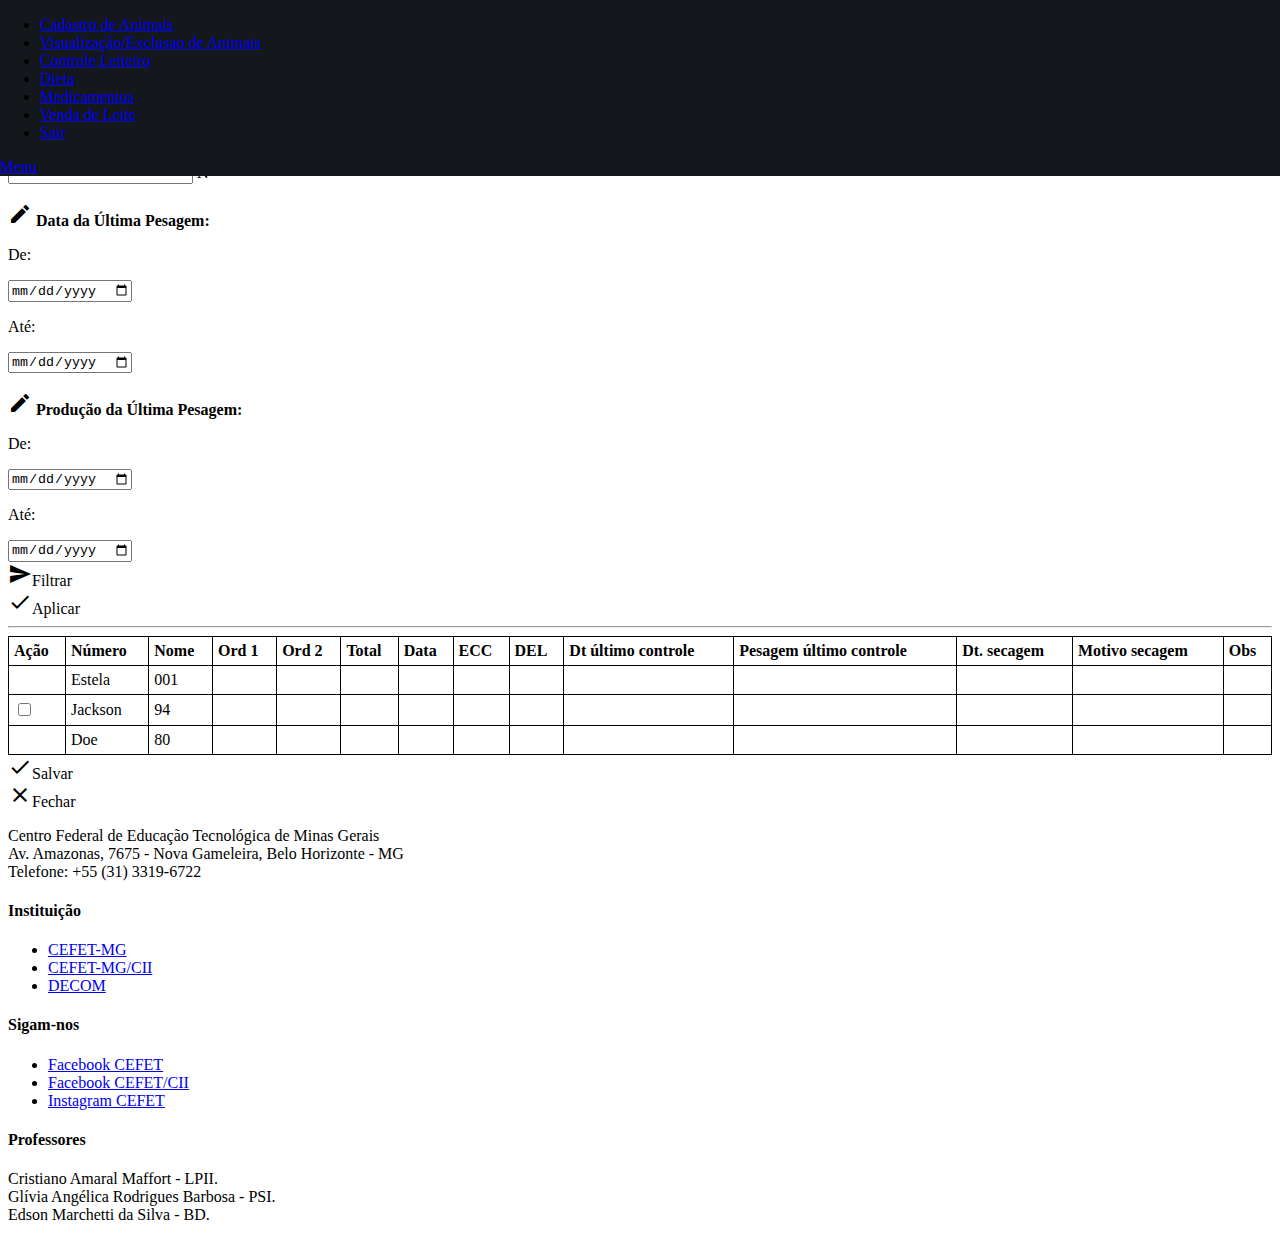
==== controleLeiteiro.html @ 12e7b55c "Add files via upload" ====
<!DOCTYPE html>
<html class="no-js" lang="en">
<head>
   <meta charset="utf-8">
   <title>Controle Leiteiro</title>
   <meta name="description" content="">  
   <meta name="author" content="">

   <!-- CSS -->
   <link rel="stylesheet" href="css/base.css">  
   <link rel="stylesheet" href="css/main.css">
   <link rel="stylesheet" href="css/vendor.css">    
   <link href="css/materialize.css" type="text/css" rel="stylesheet" media="screen,projection"/>
   <link href="https://fonts.googleapis.com/icon?family=Material+Icons" rel="stylesheet">

   <!-- Ajustando o header -->
   <style type="text/css">
      header {
         width: 100%;
         position: absolute;
         left: 0;
         top: 0px;
         z-index: 600;
         background: #14171c;
      }

      table, th, td {
       border: 1px solid black;
       border-collapse: collapse;
    }
    th, td {
       padding: 5px;
       text-align: left;
    }
    table#t01 {
       width: 100%;    
       background-color: #f1f1c1;
    }
 </style>

</head>

<body id="top">

   <!-- Header -->
   <header>
      <div class="row">
         <div class="logo">
            <a href="index.html"></a>
         </div>

         <nav id="main-nav-wrap">
            <ul class="main-navigation">
               <li><a href="CadastroAnimal.html" title="">Cadastro de Animais</a></li>
               <li><a href="VisualizarExcluirAnimal.html" title="">Visualização/Exclusao de Animais</a></li>   
               <li><a href="perfil.html" title="">Controle Leiteiro</a></li>
               <li><a href="perfil.html" title="">Dieta</a></li>
               <li><a href="perfil.html" title="">Medicamentos</a></li>
               <li><a href="perfil.html" title="">Venda de Leite</a></li>
               <li class="highlight with-sep"><a href="index.html" title="">Sair</a></li>                             
            </ul>
         </nav>
         <a class="menu-toggle" href="#"><span>Menu</span></a>   
      </div>        
   </header>

   <!-- Formulário para realizar login no sistema -->
   <section id="process">  

      <div class="row">
         <center>
            <div class="col s12"> 
               <br>    
               <h5><b>Controle Leiteiro</b></h5>
            </center> 
         </div>
         <br>
         <div class="row">
            <div class="col s2">
               <select id="setor" name="setor" class="browser-default">
                  <option value="" disabled selected>Defina o Setor.</option>
                  <option value="1">Option 1</option>
                  <option value="2">Option 2</option>
                  <option value="3">Option 3</option>
               </select>
            </div>
            <div class="col s1"></div>
            <div class="col s2">
               <select id="grupo" name="grupo" class="browser-default">
                  <option value="" disabled selected>Defina o Grupo.</option>
                  <option value="1">Option 1</option>
                  <option value="2">Option 2</option>
                  <option value="3">Option 3</option>
               </select>
            </div>
            <div class="col s1"></div>
            <div class="input-field col s3">
               <input type="text" id="animal"></input>
               <label for="animal"><b>Animal</b></label>
            </div>
            <div class="col s1"></div>
            <div class="input-field col s2">
               <input type="text" id="numAnimal"></input>
               <label for="numAnimal"><b>Nº</b></label>
            </div>
         </div>

         <div class="row">
            <div class="input-field col s6">
               <br>
               <i class="material-icons">edit</i>
               <b>Data da Última Pesagem:</b>
               <br>
               <div class=" input-field col s4">
                  <p>De:</p>
                  <input type="date" id="data" name="data">
               </div>
               <div class=" input-field col s4">
                  <p>Até:</p>
                  <input type="date" id="data" name="data">
               </div>
            </div>

            <div class="input-field col s6">
               <br>
               <i class="material-icons">edit</i>
               <b>Produção da Última Pesagem:</b>
               <br>
               <div class=" input-field col s4">
                  <p>De:</p>
                  <input type="date" id="data" name="data">
               </div>
               <div class=" input-field col s4">
                  <p>Até:</p>
                  <input type="date" id="data" name="data">
               </div>
            </div>
         </div> 

         <div class="row">
            <div class="col s4"></div>
            <div class="col s2">
               <a class="waves-effect waves-light btn" id="salvarReg">
                  <i class="material-icons right">send</i>Filtrar</a>
               </div>

               <div class="col s6"></div>
               <div class="col s2">
                  <a class="waves-effect waves-light btn" id="salvarReg">
                     <i class="material-icons right">done</i>Aplicar</a>
                  </div>
               </div>

               <div class="row">
                  <div class="col s12">
                     <hr>
                  </div>
               </div>

               <div class="row">
                  <div class="col s2"></div>
                  <div class="col s12">
                     <table style="width:100%">
                      <tr>
                       <th>Ação</th>
                       <th>Número</th> 
                       <th>Nome</th>
                       <th>Ord 1</th>
                       <th>Ord 2</th>
                       <th>Total</th>
                       <th>Data</th>
                       <th>ECC</th>
                       <th>DEL</th>
                       <th>Dt último controle</th>
                       <th>Pesagem último controle</th>
                       <th>Dt. secagem</th>
                       <th>Motivo secagem</th>
                       <th>Obs</th>
                    </tr>

                    <tr>
                       <td></td>
                       <td>Estela</td>
                       <td>001</td>
                       <td></td>
                       <td></td>
                       <td></td>
                       <td></td>
                       <td></td>
                       <td></td>
                       <td></td>
                       <td></td>
                       <td></td>
                       <td></td>
                       <td></td>
                    </tr>

                    <tr>
                       <td><input type="checkbox" /></td>
                       <td>Jackson</td>
                       <td>94</td>
                       <td></td>
                       <td></td>
                       <td></td>
                       <td></td>
                       <td></td>
                       <td></td>
                       <td></td>
                       <td></td>
                       <td></td>
                       <td></td>
                       <td></td>
                    </tr>
                    <tr>
                     <td></td>
                     <td>Doe</td>
                     <td>80</td>
                     <td></td>
                     <td></td>
                     <td></td>
                     <td></td>
                     <td></td>
                     <td></td>
                     <td></td>
                     <td></td>
                     <td></td>
                     <td></td>
                     <td></td>
                  </tr>
               </table>
            </div>
         </div>

         <div class="row">
            <div class="col s4"></div>
            <div class="col s2">
               <a class="waves-effect waves-light btn" id="salvarReg">
                  <i class="material-icons right">done</i>Salvar</a>
               </div>

               <div class="col s6"></div>
               <div class="col s2">
                  <a class="waves-effect waves-light btn" id="salvarReg">
                     <i class="material-icons right">close</i>Fechar</a>
                  </div>
               </div>
            </div>
         </section>   

         <!-- Footer -->
         <footer>
            <div class="footer-main">
               <div class="row">  
                  <div class="col-four tab-full mob-full footer-info">            
                     <div class="footer-logo"></div>
                     <p>
                        Centro Federal de Educação Tecnológica de Minas Gerais
                        <br>
                        Av. Amazonas, 7675 - Nova Gameleira, Belo Horizonte - MG
                        <br>
                        Telefone: +55 (31) 3319-6722
                     </p>
                  </div>
                  <div class="col-two tab-1-3 mob-1-2">
                     <h4>Instituição</h4>
                     <ul>
                        <li><a href="http://www.cefetmg.br/">CEFET-MG</a></li>
                        <li><a href="http://www.campus2.cefetmg.br/">CEFET-MG/CII</a></li>
                        <li><a href="http://www.decom.cefetmg.br/">DECOM</a></li>
                     </ul>
                  </div>    
                  <div class="col-two tab-1-3 mob-1-2 social-links">
                     <h4>Sigam-nos</h4>
                     <ul>
                        <li><a href="https://www.facebook.com/cefetminasgerais/">Facebook CEFET</a></li>
                        <li><a href="https://www.facebook.com/cefetmg.campus2/">Facebook CEFET/CII</a></li>
                        <li><a href="https://www.instagram.com/cefetmg/">Instagram CEFET</a></li>
                     </ul>               
                  </div>    
                  <div class="col-four tab-1-3 mob-full">
                     <h4>Professores</h4>
                     <p>Cristiano Amaral Maffort - LPII.
                        <br>
                        Glívia Angélica Rodrigues Barbosa - PSI.
                        <br>
                        Edson Marchetti da Silva - BD.
                     </p>                        
                  </div>
               </div>
            </div> 
            <div class="footer-bottom">
               <div class="row">
                  <div class="col-twelve">
                     <div class="copyright"></div>
                     <div id="go-top" style="display: block;">
                        <a class="smoothscroll" title="Back to Top" href="#top"><i class="icon ion-android-arrow-up"></i></a>
                     </div>         
                  </div>
               </div>       
            </div> 
         </footer>    
         <div id="preloader"> 
            <div id="loader"></div>
         </div> 

         <!-- Java Script -->
         <script src="js/modernizr.js"></script>
         <script src="js/jquery-1.11.3.min.js"></script>
         <script src="js/jquery-migrate-1.2.1.min.js"></script>
         <script src="js/plugins.js"></script>
         <script src="js/main.js"></script>
         <script src="js/materialize.js"></script>
      </body>
      </html>
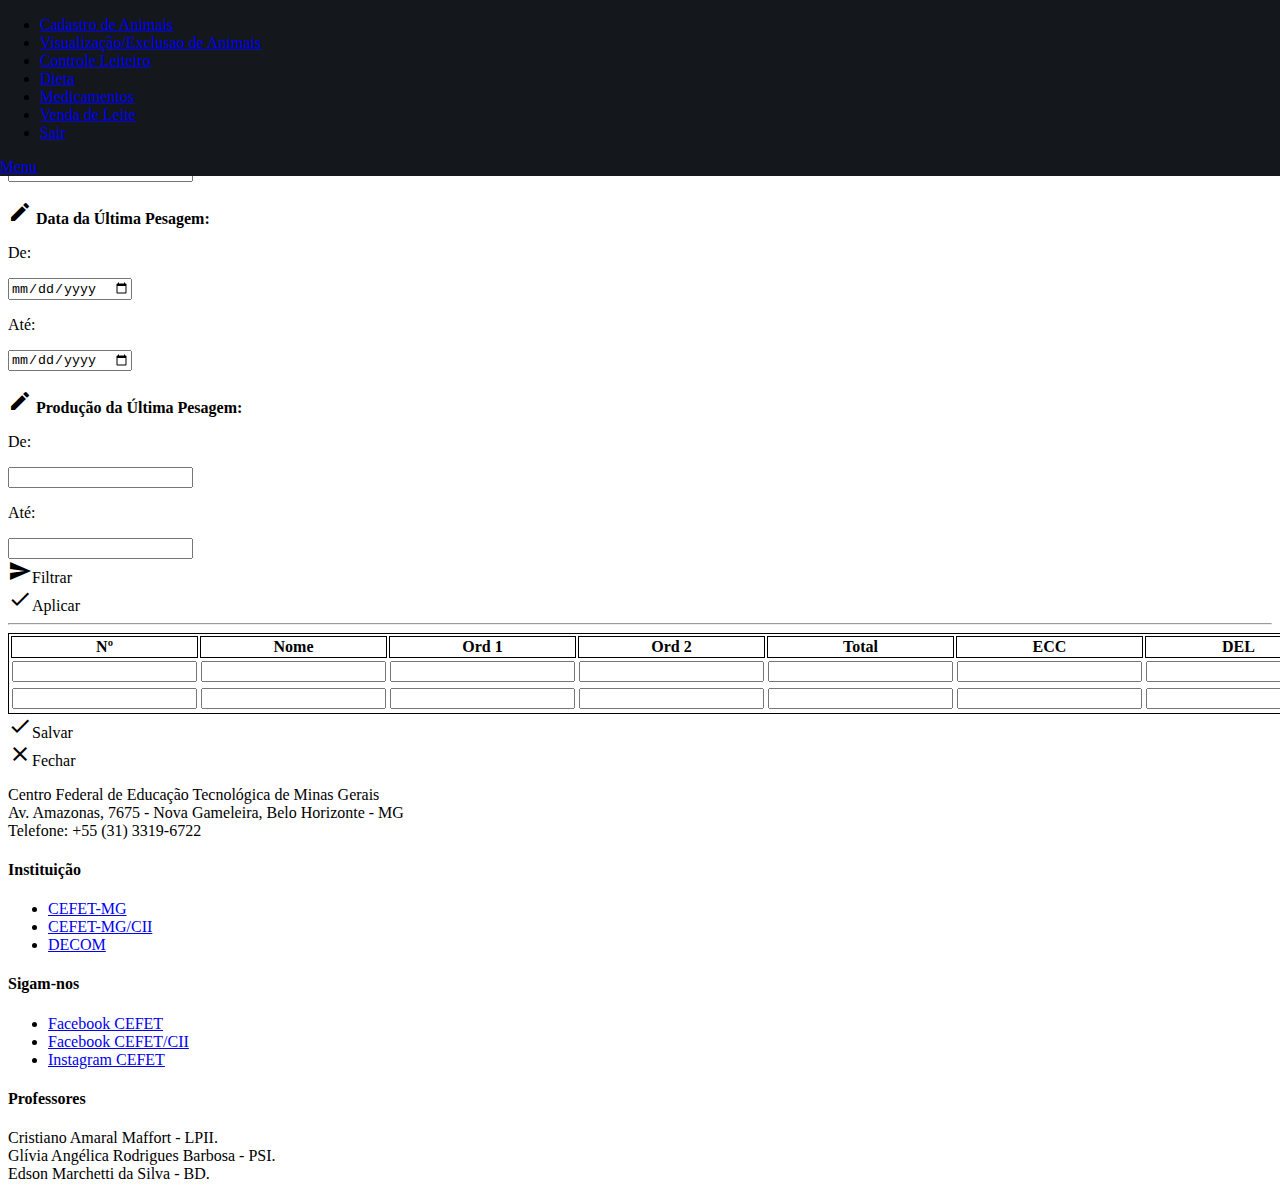
==== commit 351a6bc2: "atualizações de layout" ====
--- a/controleLeiteiro.html
+++ b/controleLeiteiro.html
@@ -1,314 +1,319 @@
 <!DOCTYPE html>
 <html class="no-js" lang="en">
 <head>
-   <meta charset="utf-8">
-   <title>Controle Leiteiro</title>
-   <meta name="description" content="">  
-   <meta name="author" content="">
-
-   <!-- CSS -->
-   <link rel="stylesheet" href="css/base.css">  
-   <link rel="stylesheet" href="css/main.css">
-   <link rel="stylesheet" href="css/vendor.css">    
-   <link href="css/materialize.css" type="text/css" rel="stylesheet" media="screen,projection"/>
-   <link href="https://fonts.googleapis.com/icon?family=Material+Icons" rel="stylesheet">
-
-   <!-- Ajustando o header -->
-   <style type="text/css">
-      header {
-         width: 100%;
-         position: absolute;
-         left: 0;
-         top: 0px;
-         z-index: 600;
-         background: #14171c;
-      }
-
-      table, th, td {
-       border: 1px solid black;
-       border-collapse: collapse;
-    }
-    th, td {
-       padding: 5px;
-       text-align: left;
-    }
-    table#t01 {
-       width: 100%;    
-       background-color: #f1f1c1;
-    }
+ <meta charset="utf-8">
+ <title>Controle Leiteiro</title>
+ <meta name="description" content="">  
+ <meta name="author" content="">
+
+ <!-- CSS -->
+ <link rel="stylesheet" href="css/base.css">  
+ <link rel="stylesheet" href="css/main.css">
+ <link rel="stylesheet" href="css/vendor.css">    
+ <link href="css/materialize.css" type="text/css" rel="stylesheet" media="screen,projection"/>
+ <link href="https://fonts.googleapis.com/icon?family=Material+Icons" rel="stylesheet">
+
+ <!-- Ajustando o header -->
+ <style type="text/css">
+  header {
+   width: 100%;
+   position: absolute;
+   left: 0;
+   top: 0px;
+   z-index: 600;
+   background: #14171c;
+ }
+
+ table, th {
+   border: 1px solid black;
  </style>
 
 </head>
 
 <body id="top">
 
-   <!-- Header -->
-   <header>
-      <div class="row">
-         <div class="logo">
-            <a href="index.html"></a>
-         </div>
-
-         <nav id="main-nav-wrap">
-            <ul class="main-navigation">
-               <li><a href="CadastroAnimal.html" title="">Cadastro de Animais</a></li>
-               <li><a href="VisualizarExcluirAnimal.html" title="">Visualização/Exclusao de Animais</a></li>   
-               <li><a href="perfil.html" title="">Controle Leiteiro</a></li>
-               <li><a href="perfil.html" title="">Dieta</a></li>
-               <li><a href="perfil.html" title="">Medicamentos</a></li>
-               <li><a href="perfil.html" title="">Venda de Leite</a></li>
-               <li class="highlight with-sep"><a href="index.html" title="">Sair</a></li>                             
-            </ul>
-         </nav>
-         <a class="menu-toggle" href="#"><span>Menu</span></a>   
-      </div>        
-   </header>
-
-   <!-- Formulário para realizar login no sistema -->
-   <section id="process">  
-
-      <div class="row">
-         <center>
-            <div class="col s12"> 
-               <br>    
-               <h5><b>Controle Leiteiro</b></h5>
-            </center> 
-         </div>
-         <br>
-         <div class="row">
-            <div class="col s2">
-               <select id="setor" name="setor" class="browser-default">
-                  <option value="" disabled selected>Defina o Setor.</option>
-                  <option value="1">Option 1</option>
-                  <option value="2">Option 2</option>
-                  <option value="3">Option 3</option>
-               </select>
-            </div>
-            <div class="col s1"></div>
-            <div class="col s2">
-               <select id="grupo" name="grupo" class="browser-default">
-                  <option value="" disabled selected>Defina o Grupo.</option>
-                  <option value="1">Option 1</option>
-                  <option value="2">Option 2</option>
-                  <option value="3">Option 3</option>
-               </select>
-            </div>
-            <div class="col s1"></div>
-            <div class="input-field col s3">
-               <input type="text" id="animal"></input>
-               <label for="animal"><b>Animal</b></label>
-            </div>
-            <div class="col s1"></div>
-            <div class="input-field col s2">
-               <input type="text" id="numAnimal"></input>
-               <label for="numAnimal"><b>Nº</b></label>
-            </div>
-         </div>
-
-         <div class="row">
-            <div class="input-field col s6">
-               <br>
-               <i class="material-icons">edit</i>
-               <b>Data da Última Pesagem:</b>
-               <br>
-               <div class=" input-field col s4">
-                  <p>De:</p>
-                  <input type="date" id="data" name="data">
-               </div>
-               <div class=" input-field col s4">
-                  <p>Até:</p>
-                  <input type="date" id="data" name="data">
-               </div>
-            </div>
-
-            <div class="input-field col s6">
-               <br>
-               <i class="material-icons">edit</i>
-               <b>Produção da Última Pesagem:</b>
-               <br>
-               <div class=" input-field col s4">
-                  <p>De:</p>
-                  <input type="date" id="data" name="data">
-               </div>
-               <div class=" input-field col s4">
-                  <p>Até:</p>
-                  <input type="date" id="data" name="data">
-               </div>
-            </div>
-         </div> 
-
-         <div class="row">
-            <div class="col s4"></div>
-            <div class="col s2">
-               <a class="waves-effect waves-light btn" id="salvarReg">
-                  <i class="material-icons right">send</i>Filtrar</a>
-               </div>
-
-               <div class="col s6"></div>
-               <div class="col s2">
-                  <a class="waves-effect waves-light btn" id="salvarReg">
-                     <i class="material-icons right">done</i>Aplicar</a>
-                  </div>
-               </div>
-
-               <div class="row">
-                  <div class="col s12">
-                     <hr>
-                  </div>
-               </div>
-
-               <div class="row">
-                  <div class="col s2"></div>
-                  <div class="col s12">
-                     <table style="width:100%">
-                      <tr>
-                       <th>Ação</th>
-                       <th>Número</th> 
-                       <th>Nome</th>
-                       <th>Ord 1</th>
-                       <th>Ord 2</th>
-                       <th>Total</th>
-                       <th>Data</th>
-                       <th>ECC</th>
-                       <th>DEL</th>
-                       <th>Dt último controle</th>
-                       <th>Pesagem último controle</th>
-                       <th>Dt. secagem</th>
-                       <th>Motivo secagem</th>
-                       <th>Obs</th>
-                    </tr>
-
-                    <tr>
-                       <td></td>
-                       <td>Estela</td>
-                       <td>001</td>
-                       <td></td>
-                       <td></td>
-                       <td></td>
-                       <td></td>
-                       <td></td>
-                       <td></td>
-                       <td></td>
-                       <td></td>
-                       <td></td>
-                       <td></td>
-                       <td></td>
-                    </tr>
-
-                    <tr>
-                       <td><input type="checkbox" /></td>
-                       <td>Jackson</td>
-                       <td>94</td>
-                       <td></td>
-                       <td></td>
-                       <td></td>
-                       <td></td>
-                       <td></td>
-                       <td></td>
-                       <td></td>
-                       <td></td>
-                       <td></td>
-                       <td></td>
-                       <td></td>
-                    </tr>
-                    <tr>
-                     <td></td>
-                     <td>Doe</td>
-                     <td>80</td>
-                     <td></td>
-                     <td></td>
-                     <td></td>
-                     <td></td>
-                     <td></td>
-                     <td></td>
-                     <td></td>
-                     <td></td>
-                     <td></td>
-                     <td></td>
-                     <td></td>
-                  </tr>
-               </table>
-            </div>
-         </div>
-
-         <div class="row">
-            <div class="col s4"></div>
-            <div class="col s2">
-               <a class="waves-effect waves-light btn" id="salvarReg">
-                  <i class="material-icons right">done</i>Salvar</a>
-               </div>
-
-               <div class="col s6"></div>
-               <div class="col s2">
-                  <a class="waves-effect waves-light btn" id="salvarReg">
-                     <i class="material-icons right">close</i>Fechar</a>
-                  </div>
-               </div>
-            </div>
-         </section>   
-
-         <!-- Footer -->
-         <footer>
-            <div class="footer-main">
-               <div class="row">  
-                  <div class="col-four tab-full mob-full footer-info">            
-                     <div class="footer-logo"></div>
-                     <p>
-                        Centro Federal de Educação Tecnológica de Minas Gerais
-                        <br>
-                        Av. Amazonas, 7675 - Nova Gameleira, Belo Horizonte - MG
-                        <br>
-                        Telefone: +55 (31) 3319-6722
-                     </p>
-                  </div>
-                  <div class="col-two tab-1-3 mob-1-2">
-                     <h4>Instituição</h4>
-                     <ul>
-                        <li><a href="http://www.cefetmg.br/">CEFET-MG</a></li>
-                        <li><a href="http://www.campus2.cefetmg.br/">CEFET-MG/CII</a></li>
-                        <li><a href="http://www.decom.cefetmg.br/">DECOM</a></li>
-                     </ul>
-                  </div>    
-                  <div class="col-two tab-1-3 mob-1-2 social-links">
-                     <h4>Sigam-nos</h4>
-                     <ul>
-                        <li><a href="https://www.facebook.com/cefetminasgerais/">Facebook CEFET</a></li>
-                        <li><a href="https://www.facebook.com/cefetmg.campus2/">Facebook CEFET/CII</a></li>
-                        <li><a href="https://www.instagram.com/cefetmg/">Instagram CEFET</a></li>
-                     </ul>               
-                  </div>    
-                  <div class="col-four tab-1-3 mob-full">
-                     <h4>Professores</h4>
-                     <p>Cristiano Amaral Maffort - LPII.
-                        <br>
-                        Glívia Angélica Rodrigues Barbosa - PSI.
-                        <br>
-                        Edson Marchetti da Silva - BD.
-                     </p>                        
-                  </div>
-               </div>
-            </div> 
-            <div class="footer-bottom">
-               <div class="row">
-                  <div class="col-twelve">
-                     <div class="copyright"></div>
-                     <div id="go-top" style="display: block;">
-                        <a class="smoothscroll" title="Back to Top" href="#top"><i class="icon ion-android-arrow-up"></i></a>
-                     </div>         
-                  </div>
-               </div>       
-            </div> 
-         </footer>    
-         <div id="preloader"> 
-            <div id="loader"></div>
-         </div> 
-
-         <!-- Java Script -->
-         <script src="js/modernizr.js"></script>
-         <script src="js/jquery-1.11.3.min.js"></script>
-         <script src="js/jquery-migrate-1.2.1.min.js"></script>
-         <script src="js/plugins.js"></script>
-         <script src="js/main.js"></script>
-         <script src="js/materialize.js"></script>
-      </body>
-      </html>+ <!-- Header -->
+ <header>
+  <div class="row">
+   <div class="logo">
+    <a href="index.html"></a>
+  </div>
+
+  <nav id="main-nav-wrap">
+    <ul class="main-navigation">
+     <li><a href="CadastroAnimal.html" title="">Cadastro de Animais</a></li>
+     <li><a href="VisualizarExcluirAnimal.html" title="">Visualização/Exclusao de Animais</a></li>   
+     <li><a href="perfil.html" title="">Controle Leiteiro</a></li>
+     <li><a href="perfil.html" title="">Dieta</a></li>
+     <li><a href="perfil.html" title="">Medicamentos</a></li>
+     <li><a href="perfil.html" title="">Venda de Leite</a></li>
+     <li class="highlight with-sep"><a href="index.html" title="">Sair</a></li>                             
+   </ul>
+ </nav>
+ <a class="menu-toggle" href="#"><span>Menu</span></a>   
+</div>        
+</header>
+
+<!-- Formulário para realizar login no sistema -->
+<section id="process">  
+
+  <div class="row">
+   <center>
+    <div class="col s12"> 
+     <br>    
+     <h5><b>Controle Leiteiro</b></h5>
+   </center> 
+ </div>
+ <br>
+
+ <div class="row">
+  <div class="input-field col s2">
+    <select class="browser-default">
+      <option value="" disabled selected>Setor</option>
+      <option value="1">Produção de Leite</option>
+    </select>
+  </div>
+
+  <div class="col s1"></div>
+  <div class="input-field col s2">
+    <select class="browser-default">
+    <option value="" disabled selected>Grupo</option>
+      <option value="1"></option>
+    </select>
+  </div>
+
+  <div class="col s1"></div>
+  <div class="input-field col s3">
+    <select class="browser-default">
+      <option value="" disabled selected>Categoria</option>
+      <option value="1">Vacas em Lactação</option>
+      <option value="2">Vacas Pré-parto</option>
+      <option value="3">Vacas Secas</option>
+      <option value="4">Bezerras Lactantes</option>
+      <option value="5">Novilhas</option>
+      <option value="6">Touro</option>
+      <option value="7">Sêmem</option>
+    </select>
+  </div>
+  <div class="col s1"></div>
+  <div class="input-field col s2">
+   <input type="text" id="animal"></input>
+   <label for="animal"><b>Animal</b></label>
+ </div>
+</div>
+
+<div class="row">
+  <div class="input-field col s6">
+   <br>
+   <i class="material-icons">edit</i>
+   <b>Data da Última Pesagem:</b>
+   <br>
+   <div class=" input-field col s4">
+    <p>De:</p>
+    <input type="date" id="data" name="data">
+  </div>
+  <div class=" input-field col s4">
+    <p>Até:</p>
+    <input type="date" id="data" name="data">
+  </div>
+</div>
+
+<div class="input-field col s6">
+ <br>
+ <i class="material-icons">edit</i>
+ <b>Produção da Última Pesagem:</b>
+ <br>
+ <div class=" input-field col s4">
+  <p>De:</p>
+  <input type="text" id="data" name="data">
+</div>
+<div class=" input-field col s4">
+  <p>Até:</p>
+  <input type="text" id="data" name="data">
+</div>
+</div>
+</div> 
+
+<div class="row">
+  <div class="col s4"></div>
+  <div class="col s2">
+   <a class="waves-effect waves-light btn" id="salvarReg">
+    <i class="material-icons right">send</i>Filtrar</a>
+  </div>
+
+  <div class="col s6"></div>
+  <div class="col s2">
+    <a class="waves-effect waves-light btn" id="salvarReg">
+     <i class="material-icons right">done</i>Aplicar</a>
+   </div>
+ </div>
+
+ <div class="row">
+  <div class="col s12">
+   <hr>
+ </div>
+</div>
+
+<div class="row">
+  <div class="col s2"></div>
+  <div class="col s12">
+    <table class="striped" style="width:100%">
+     <thead>
+       <tr>
+        <th>Nº</th> 
+        <th>Nome</th>
+        <th>Ord 1</th>
+        <th>Ord 2</th>
+        <th>Total</th>
+        <th>ECC</th>
+        <th>DEL</th>
+        <th>UC</th>
+        <th>Dt. secagem</th>
+      </tr>
+    </thead>
+
+    <tbody>
+      <tr>
+        <td>
+          <input type="text">
+        </td>
+        <td>
+          <input type="text">
+        </td>
+        <td>
+          <input type="text">
+        </td>
+        <td>
+          <input type="text">
+        </td>
+        <td>
+          <input type="text">
+        </td>
+        <td>
+          <input type="text">
+        </td>
+        <td>
+          <input type="text">
+        </td>
+        <td>
+          <input type="text">
+        </td>
+        <td>
+          <input type="date">
+        </td>
+      </tr>
+
+      <tr>
+        <tr>
+        <td>
+          <input type="text">
+        </td>
+        <td>
+          <input type="text">
+        </td>
+        <td>
+          <input type="text">
+        </td>
+        <td>
+          <input type="text">
+        </td>
+        <td>
+          <input type="text">
+        </td>
+        <td>
+          <input type="text">
+        </td>
+        <td>
+          <input type="text">
+        </td>
+        <td>
+          <input type="text">
+        </td>
+        <td>
+          <input type="date">
+        </td>
+      </tr>
+    </tbody>
+  </table>
+
+  <div class="row">
+    <div class="col s4"></div>
+    <div class="col s2">
+     <a class="waves-effect waves-light btn" id="salvarReg">
+      <i class="material-icons right">done</i>Salvar</a>
+    </div>
+
+    <div class="col s6"></div>
+    <div class="col s2">
+      <a class="waves-effect waves-light btn" id="salvarReg">
+       <i class="material-icons right">close</i>Fechar</a>
+     </div>
+   </div>
+ </div>
+</section>   
+
+<!-- Footer -->
+<footer>
+  <div class="footer-main">
+   <div class="row">  
+    <div class="col-four tab-full mob-full footer-info">            
+     <div class="footer-logo"></div>
+     <p>
+      Centro Federal de Educação Tecnológica de Minas Gerais
+      <br>
+      Av. Amazonas, 7675 - Nova Gameleira, Belo Horizonte - MG
+      <br>
+      Telefone: +55 (31) 3319-6722
+    </p>
+  </div>
+  <div class="col-two tab-1-3 mob-1-2">
+   <h4>Instituição</h4>
+   <ul>
+    <li><a href="http://www.cefetmg.br/">CEFET-MG</a></li>
+    <li><a href="http://www.campus2.cefetmg.br/">CEFET-MG/CII</a></li>
+    <li><a href="http://www.decom.cefetmg.br/">DECOM</a></li>
+  </ul>
+</div>    
+<div class="col-two tab-1-3 mob-1-2 social-links">
+ <h4>Sigam-nos</h4>
+ <ul>
+  <li><a href="https://www.facebook.com/cefetminasgerais/">Facebook CEFET</a></li>
+  <li><a href="https://www.facebook.com/cefetmg.campus2/">Facebook CEFET/CII</a></li>
+  <li><a href="https://www.instagram.com/cefetmg/">Instagram CEFET</a></li>
+</ul>               
+</div>    
+<div class="col-four tab-1-3 mob-full">
+ <h4>Professores</h4>
+ <p>Cristiano Amaral Maffort - LPII.
+  <br>
+  Glívia Angélica Rodrigues Barbosa - PSI.
+  <br>
+  Edson Marchetti da Silva - BD.
+</p>                        
+</div>
+</div>
+</div> 
+<div class="footer-bottom">
+ <div class="row">
+  <div class="col-twelve">
+   <div class="copyright"></div>
+   <div id="go-top" style="display: block;">
+    <a class="smoothscroll" title="Back to Top" href="#top"><i class="icon ion-android-arrow-up"></i></a>
+  </div>         
+</div>
+</div>       
+</div> 
+</footer>    
+<div id="preloader"> 
+  <div id="loader"></div>
+</div> 
+
+<!-- Java Script -->
+<script src="js/modernizr.js"></script>
+<script src="js/jquery-1.11.3.min.js"></script>
+<script src="js/jquery-migrate-1.2.1.min.js"></script>
+<script src="js/plugins.js"></script>
+<script src="js/main.js"></script>
+<script src="js/materialize.js"></script>
+</body>
+</html>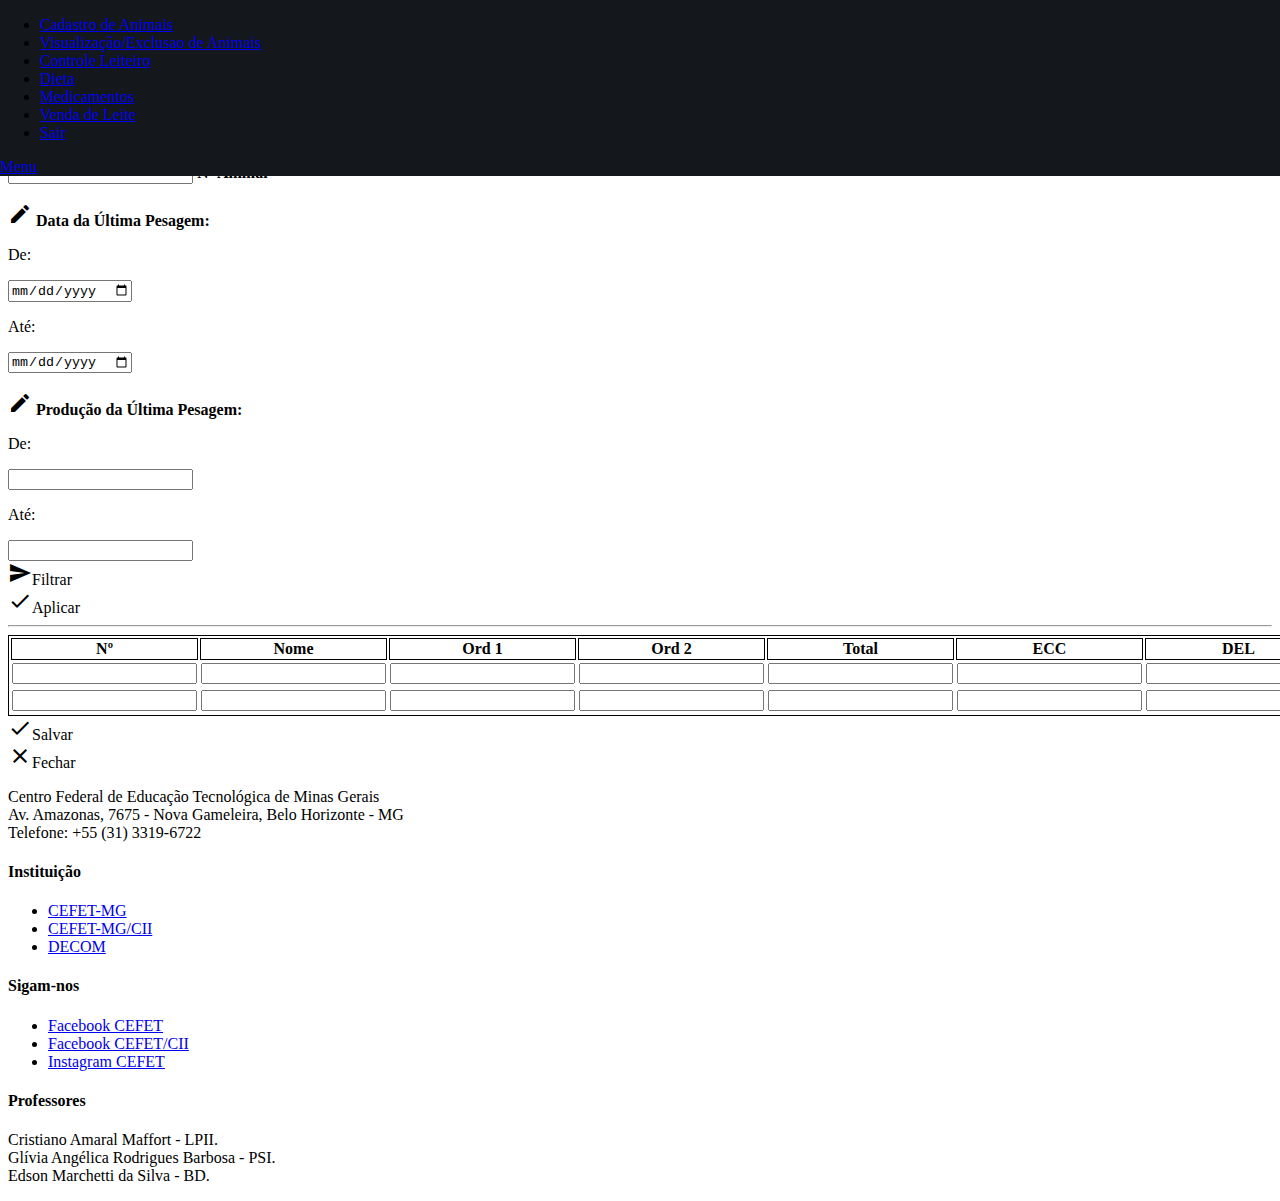
==== commit 48c6e1a5: "troca de label" ====
--- a/controleLeiteiro.html
+++ b/controleLeiteiro.html
@@ -76,30 +76,30 @@
 
   <div class="col s1"></div>
   <div class="input-field col s2">
-    <select class="browser-default">
-    <option value="" disabled selected>Grupo</option>
-      <option value="1"></option>
-    </select>
-  </div>
-
-  <div class="col s1"></div>
-  <div class="input-field col s3">
-    <select class="browser-default">
-      <option value="" disabled selected>Categoria</option>
-      <option value="1">Vacas em Lactação</option>
-      <option value="2">Vacas Pré-parto</option>
-      <option value="3">Vacas Secas</option>
-      <option value="4">Bezerras Lactantes</option>
-      <option value="5">Novilhas</option>
-      <option value="6">Touro</option>
-      <option value="7">Sêmem</option>
-    </select>
-  </div>
-  <div class="col s1"></div>
-  <div class="input-field col s2">
-   <input type="text" id="animal"></input>
-   <label for="animal"><b>Animal</b></label>
- </div>
+   <select class="browser-default">
+    <option value="" disabled selected>Categoria</option>
+    <option value="1">Vacas em Lactação</option>
+    <option value="2">Vacas Pré-parto</option>
+    <option value="3">Vacas Secas</option>
+    <option value="4">Bezerras Lactantes</option>
+    <option value="5">Novilhas</option>
+    <option value="6">Touro</option>
+    <option value="7">Sêmem</option>
+  </select>
+</div>
+
+<div class="col s1"></div>
+<div class="input-field col s3">
+ <input type="text" id="animal"></input>
+ <label for="animal"><b>Animal</b></label>
+</div>
+
+<div class="col s1"></div>
+<div class="input-field col s2">
+
+ <input type="text" name="numAnimal"></input>
+ <label for="numAnimal"><b>Nº Animal</b></label>
+</div>
 </div>
 
 <div class="row">
@@ -205,55 +205,55 @@
 
       <tr>
         <tr>
-        <td>
-          <input type="text">
-        </td>
-        <td>
-          <input type="text">
-        </td>
-        <td>
-          <input type="text">
-        </td>
-        <td>
-          <input type="text">
-        </td>
-        <td>
-          <input type="text">
-        </td>
-        <td>
-          <input type="text">
-        </td>
-        <td>
-          <input type="text">
-        </td>
-        <td>
-          <input type="text">
-        </td>
-        <td>
-          <input type="date">
-        </td>
-      </tr>
-    </tbody>
-  </table>
-
-  <div class="row">
-    <div class="col s4"></div>
-    <div class="col s2">
-     <a class="waves-effect waves-light btn" id="salvarReg">
-      <i class="material-icons right">done</i>Salvar</a>
-    </div>
-
-    <div class="col s6"></div>
-    <div class="col s2">
-      <a class="waves-effect waves-light btn" id="salvarReg">
-       <i class="material-icons right">close</i>Fechar</a>
+          <td>
+            <input type="text">
+          </td>
+          <td>
+            <input type="text">
+          </td>
+          <td>
+            <input type="text">
+          </td>
+          <td>
+            <input type="text">
+          </td>
+          <td>
+            <input type="text">
+          </td>
+          <td>
+            <input type="text">
+          </td>
+          <td>
+            <input type="text">
+          </td>
+          <td>
+            <input type="text">
+          </td>
+          <td>
+            <input type="date">
+          </td>
+        </tr>
+      </tbody>
+    </table>
+
+    <div class="row">
+      <div class="col s4"></div>
+      <div class="col s2">
+       <a class="waves-effect waves-light btn" id="salvarReg">
+        <i class="material-icons right">done</i>Salvar</a>
+      </div>
+
+      <div class="col s6"></div>
+      <div class="col s2">
+        <a class="waves-effect waves-light btn" id="salvarReg">
+         <i class="material-icons right">close</i>Fechar</a>
+       </div>
      </div>
    </div>
- </div>
-</section>   
-
-<!-- Footer -->
-<footer>
+ </section>   
+
+ <!-- Footer -->
+ <footer>
   <div class="footer-main">
    <div class="row">  
     <div class="col-four tab-full mob-full footer-info">            
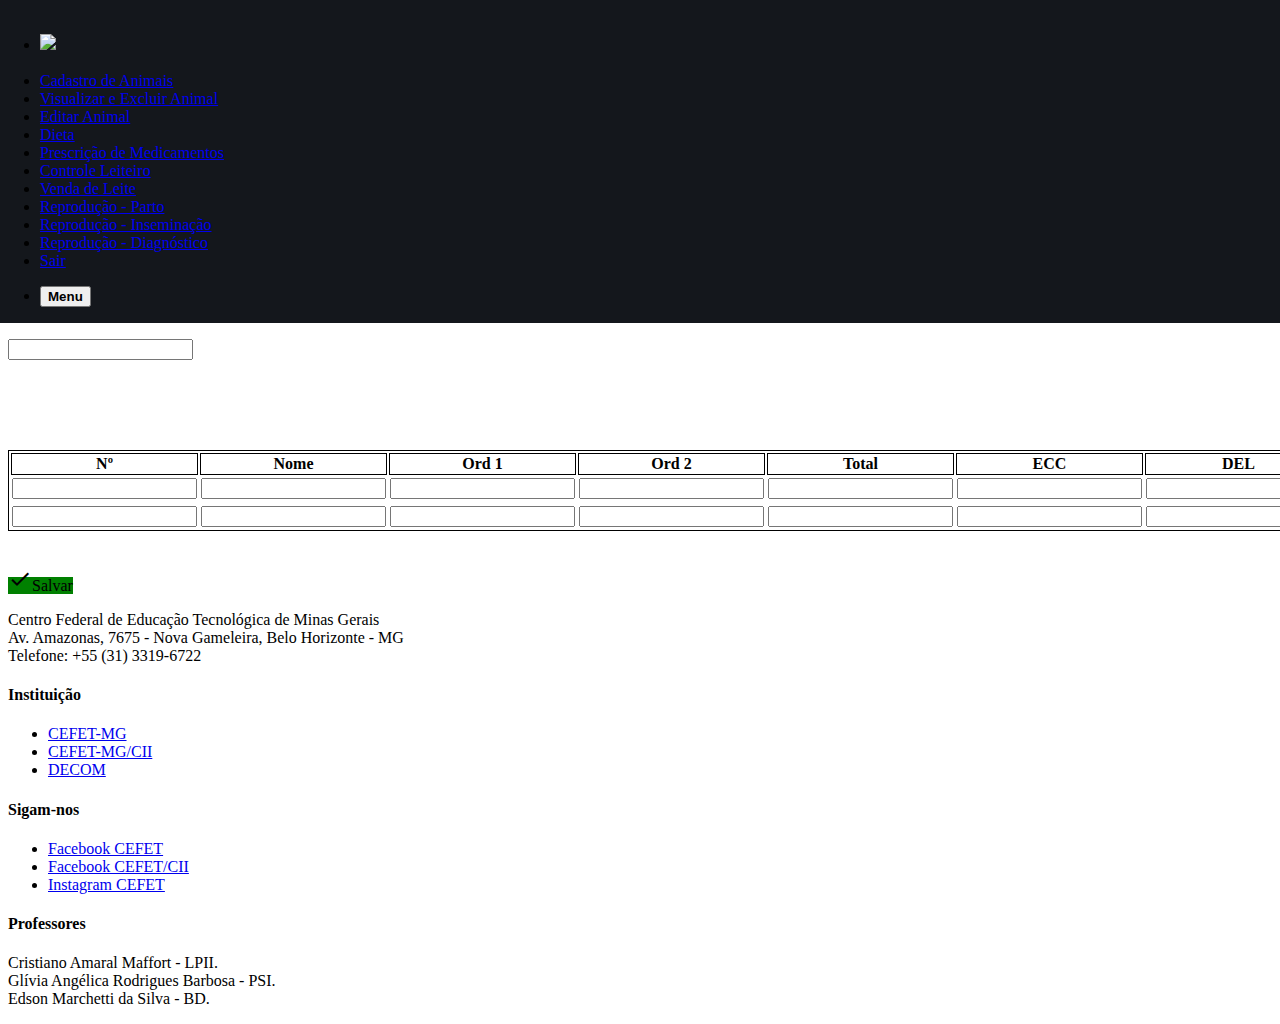
==== commit 5b4723d9: "Melhorando a tela de Controle Leiteiro" ====
--- a/controleLeiteiro.html
+++ b/controleLeiteiro.html
@@ -1,319 +1,262 @@
 <!DOCTYPE html>
 <html class="no-js" lang="en">
 <head>
- <meta charset="utf-8">
- <title>Controle Leiteiro</title>
- <meta name="description" content="">  
- <meta name="author" content="">
-
- <!-- CSS -->
- <link rel="stylesheet" href="css/base.css">  
- <link rel="stylesheet" href="css/main.css">
- <link rel="stylesheet" href="css/vendor.css">    
- <link href="css/materialize.css" type="text/css" rel="stylesheet" media="screen,projection"/>
- <link href="https://fonts.googleapis.com/icon?family=Material+Icons" rel="stylesheet">
-
- <!-- Ajustando o header -->
- <style type="text/css">
-  header {
-   width: 100%;
-   position: absolute;
-   left: 0;
-   top: 0px;
-   z-index: 600;
-   background: #14171c;
- }
-
- table, th {
-   border: 1px solid black;
- </style>
-
-</head>
-
-<body id="top">
-
- <!-- Header -->
- <header>
-  <div class="row">
-   <div class="logo">
-    <a href="index.html"></a>
-  </div>
-
-  <nav id="main-nav-wrap">
-    <ul class="main-navigation">
-     <li><a href="CadastroAnimal.html" title="">Cadastro de Animais</a></li>
-     <li><a href="VisualizarExcluirAnimal.html" title="">Visualização/Exclusao de Animais</a></li>   
-     <li><a href="perfil.html" title="">Controle Leiteiro</a></li>
-     <li><a href="perfil.html" title="">Dieta</a></li>
-     <li><a href="perfil.html" title="">Medicamentos</a></li>
-     <li><a href="perfil.html" title="">Venda de Leite</a></li>
-     <li class="highlight with-sep"><a href="index.html" title="">Sair</a></li>                             
-   </ul>
- </nav>
- <a class="menu-toggle" href="#"><span>Menu</span></a>   
-</div>        
-</header>
-
-<!-- Formulário para realizar login no sistema -->
-<section id="process">  
-
-  <div class="row">
-   <center>
-    <div class="col s12"> 
-     <br>    
-     <h5><b>Controle Leiteiro</b></h5>
-   </center> 
- </div>
- <br>
-
- <div class="row">
-  <div class="input-field col s2">
-    <select class="browser-default">
-      <option value="" disabled selected>Setor</option>
-      <option value="1">Produção de Leite</option>
-    </select>
-  </div>
-
-  <div class="col s1"></div>
-  <div class="input-field col s2">
-   <select class="browser-default">
-    <option value="" disabled selected>Categoria</option>
-    <option value="1">Vacas em Lactação</option>
-    <option value="2">Vacas Pré-parto</option>
-    <option value="3">Vacas Secas</option>
-    <option value="4">Bezerras Lactantes</option>
-    <option value="5">Novilhas</option>
-    <option value="6">Touro</option>
-    <option value="7">Sêmem</option>
-  </select>
-</div>
-
-<div class="col s1"></div>
-<div class="input-field col s3">
- <input type="text" id="animal"></input>
- <label for="animal"><b>Animal</b></label>
-</div>
-
-<div class="col s1"></div>
-<div class="input-field col s2">
-
- <input type="text" name="numAnimal"></input>
- <label for="numAnimal"><b>Nº Animal</b></label>
-</div>
-</div>
-
-<div class="row">
-  <div class="input-field col s6">
-   <br>
-   <i class="material-icons">edit</i>
-   <b>Data da Última Pesagem:</b>
-   <br>
-   <div class=" input-field col s4">
-    <p>De:</p>
-    <input type="date" id="data" name="data">
-  </div>
-  <div class=" input-field col s4">
-    <p>Até:</p>
-    <input type="date" id="data" name="data">
-  </div>
-</div>
-
-<div class="input-field col s6">
- <br>
- <i class="material-icons">edit</i>
- <b>Produção da Última Pesagem:</b>
- <br>
- <div class=" input-field col s4">
-  <p>De:</p>
-  <input type="text" id="data" name="data">
-</div>
-<div class=" input-field col s4">
-  <p>Até:</p>
-  <input type="text" id="data" name="data">
-</div>
-</div>
-</div> 
-
-<div class="row">
-  <div class="col s4"></div>
-  <div class="col s2">
-   <a class="waves-effect waves-light btn" id="salvarReg">
-    <i class="material-icons right">send</i>Filtrar</a>
-  </div>
-
-  <div class="col s6"></div>
-  <div class="col s2">
-    <a class="waves-effect waves-light btn" id="salvarReg">
-     <i class="material-icons right">done</i>Aplicar</a>
-   </div>
- </div>
-
- <div class="row">
-  <div class="col s12">
-   <hr>
- </div>
-</div>
-
-<div class="row">
-  <div class="col s2"></div>
-  <div class="col s12">
-    <table class="striped" style="width:100%">
-     <thead>
-       <tr>
-        <th>Nº</th> 
-        <th>Nome</th>
-        <th>Ord 1</th>
-        <th>Ord 2</th>
-        <th>Total</th>
-        <th>ECC</th>
-        <th>DEL</th>
-        <th>UC</th>
-        <th>Dt. secagem</th>
-      </tr>
-    </thead>
-
-    <tbody>
-      <tr>
-        <td>
-          <input type="text">
-        </td>
-        <td>
-          <input type="text">
-        </td>
-        <td>
-          <input type="text">
-        </td>
-        <td>
-          <input type="text">
-        </td>
-        <td>
-          <input type="text">
-        </td>
-        <td>
-          <input type="text">
-        </td>
-        <td>
-          <input type="text">
-        </td>
-        <td>
-          <input type="text">
-        </td>
-        <td>
-          <input type="date">
-        </td>
-      </tr>
-
-      <tr>
-        <tr>
-          <td>
-            <input type="text">
-          </td>
-          <td>
-            <input type="text">
-          </td>
-          <td>
-            <input type="text">
-          </td>
-          <td>
-            <input type="text">
-          </td>
-          <td>
-            <input type="text">
-          </td>
-          <td>
-            <input type="text">
-          </td>
-          <td>
-            <input type="text">
-          </td>
-          <td>
-            <input type="text">
-          </td>
-          <td>
-            <input type="date">
-          </td>
-        </tr>
-      </tbody>
-    </table>
-
-    <div class="row">
-      <div class="col s4"></div>
-      <div class="col s2">
-       <a class="waves-effect waves-light btn" id="salvarReg">
-        <i class="material-icons right">done</i>Salvar</a>
-      </div>
-
-      <div class="col s6"></div>
-      <div class="col s2">
-        <a class="waves-effect waves-light btn" id="salvarReg">
-         <i class="material-icons right">close</i>Fechar</a>
-       </div>
-     </div>
-   </div>
- </section>   
-
- <!-- Footer -->
- <footer>
-  <div class="footer-main">
-   <div class="row">  
-    <div class="col-four tab-full mob-full footer-info">            
-     <div class="footer-logo"></div>
-     <p>
-      Centro Federal de Educação Tecnológica de Minas Gerais
+  <meta charset="utf-8">
+  <title>Controle Leiteiro</title>
+  <meta name="description" content="">  
+  <meta name="author" content="">
+
+  <!-- CSS -->
+  <link rel="stylesheet" href="css/base.css">  
+  <link rel="stylesheet" href="css/main.css">
+  <link rel="stylesheet" href="css/vendor.css">    
+  <link href="css/materialize.css" type="text/css" rel="stylesheet" media="screen,projection"/>
+  <link href="https://fonts.googleapis.com/icon?family=Material+Icons" rel="stylesheet">
+
+  <!-- Ajustando o header -->
+  <style type="text/css">
+    header {
+      width: 100%;
+      position: absolute;
+      left: 0;
+      top: 0px;
+      z-index: 600;
+      background: #14171c;
+    }
+
+    table, th {
+      border: 1px solid black;
+    </style>
+
+  </head>
+
+  <body id="top">
+
+    <!-- Header -->
+    <header>
+      <ul id="slide-out" class="side-nav">
+        <br>
+        <li>
+          <div class="logo">
+            <img class="background center-block responsive" src="logo.png">
+          </div>
+        </li>
+        <br>
+        <li><a class="waves-effect" href="CadastroAnimal.html">Cadastro de Animais</a></li>
+        <li><a class="waves-effect" href="VisualizarExcluirAnimal.html">Visualizar e Excluir Animal</a></li>
+        <li><a class="waves-effect" href="EditarAnimal.html">Editar Animal</a></li>
+        <li><a class="waves-effect" href="Dieta.html">Dieta</a></li>
+        <li><a class="waves-effect" href="medicamentos.html">Prescrição de Medicamentos</a></li>
+        <li><a class="waves-effect" href="controleLeiteiro.html">Controle Leiteiro</a></li>
+        <li><a class="waves-effect" href="vendaLeite.html">Venda de Leite</a></li>
+        <li><a class="waves-effect" href="RepParto.html">Reprodução - Parto</a></li>
+        <li><a class="waves-effect" href="RepInseminacao.html">Reprodução - Inseminação</a></li>
+        <li><a class="waves-effect" href="RepDiagnostico">Reprodução - Diagnóstico</a></li>
+        <li><a class="waves-effect" href="index.html">Sair</a></li>
+        <!--<li><div class="divider"></div></li>-->
+        <!--<li><a class="subheader">Subheader</a></li>-->
+      </ul>
+      <ul class="left ">
+        <li>
+          <button style="top: 15px;" data-activates="slide-out" class="waves-effect waves-light btn-flat button-collapse green-text #FFFFFF"><b>Menu</b></button>
+        </li>
+      </ul>
+    </header>
+
+    <!-- Formulário para cadastro de controle leiteiro -->
+    <section id="process">  
       <br>
-      Av. Amazonas, 7675 - Nova Gameleira, Belo Horizonte - MG
-      <br>
-      Telefone: +55 (31) 3319-6722
-    </p>
-  </div>
-  <div class="col-two tab-1-3 mob-1-2">
-   <h4>Instituição</h4>
-   <ul>
-    <li><a href="http://www.cefetmg.br/">CEFET-MG</a></li>
-    <li><a href="http://www.campus2.cefetmg.br/">CEFET-MG/CII</a></li>
-    <li><a href="http://www.decom.cefetmg.br/">DECOM</a></li>
-  </ul>
-</div>    
-<div class="col-two tab-1-3 mob-1-2 social-links">
- <h4>Sigam-nos</h4>
- <ul>
-  <li><a href="https://www.facebook.com/cefetminasgerais/">Facebook CEFET</a></li>
-  <li><a href="https://www.facebook.com/cefetmg.campus2/">Facebook CEFET/CII</a></li>
-  <li><a href="https://www.instagram.com/cefetmg/">Instagram CEFET</a></li>
-</ul>               
-</div>    
-<div class="col-four tab-1-3 mob-full">
- <h4>Professores</h4>
- <p>Cristiano Amaral Maffort - LPII.
-  <br>
-  Glívia Angélica Rodrigues Barbosa - PSI.
-  <br>
-  Edson Marchetti da Silva - BD.
-</p>                        
-</div>
-</div>
-</div> 
-<div class="footer-bottom">
- <div class="row">
-  <div class="col-twelve">
-   <div class="copyright"></div>
-   <div id="go-top" style="display: block;">
-    <a class="smoothscroll" title="Back to Top" href="#top"><i class="icon ion-android-arrow-up"></i></a>
-  </div>         
-</div>
-</div>       
-</div> 
-</footer>    
-<div id="preloader"> 
-  <div id="loader"></div>
-</div> 
-
-<!-- Java Script -->
-<script src="js/modernizr.js"></script>
-<script src="js/jquery-1.11.3.min.js"></script>
-<script src="js/jquery-migrate-1.2.1.min.js"></script>
-<script src="js/plugins.js"></script>
-<script src="js/main.js"></script>
-<script src="js/materialize.js"></script>
-</body>
-</html>+      <div class="row">
+        <form id="formControleLeite" class="col s12">
+
+          <div class="row section-intro">
+            <div class="col-twelve">
+              <br>
+              <h2 style="color: green">Controle Leiteiro</h2>
+              <br><br>
+            </div>         
+          </div>
+
+
+          <div class="row">
+            <div class="col s1"></div>
+            <div class="input-field col s3">
+              <p>Data:</p>
+              <input type="date" id="datPesagemRecente"></input>
+            </div>
+            <div class="col s1"></div>
+            <div class="input-field col s2">
+              <p>Nº do Lote</p>
+              <input type="text" id="numLote"></input>
+            </div>
+            <div class="col s1"></div>
+            <div class="input-field col s3">
+              <p>Última Pesagem</p>
+              <input type="text" id="qtdMediaUltima"></input>
+            </div>
+            <br><br><br><br><br>
+          </div>
+
+          <div class="row">
+            <div class="col s12">
+              <table class="striped" style="width:100%">
+                <thead>
+                  <tr>
+                    <th>Nº</th> 
+                    <th>Nome</th>
+                    <th>Ord 1</th>
+                    <th>Ord 2</th>
+                    <th>Total</th>
+                    <th>ECC</th>
+                    <th>DEL</th>
+                    <th>UC</th>
+                    <th>Dt. secagem</th>
+                  </tr>
+                </thead>
+
+                <tbody>
+                  <tr>
+                    <td>
+                      <input type="text">
+                    </td>
+                    <td>
+                      <input type="text">
+                    </td>
+                    <td>
+                      <input type="text">
+                    </td>
+                    <td>
+                      <input type="text">
+                    </td>
+                    <td>
+                      <input type="text">
+                    </td>
+                    <td>
+                      <input type="text">
+                    </td>
+                    <td>
+                      <input type="text">
+                    </td>
+                    <td>
+                      <input type="text">
+                    </td>
+                    <td>
+                      <input type="date">
+                    </td>
+                  </tr>
+
+                  <tr>
+                    <tr>
+                      <td>
+                        <input type="text">
+                      </td>
+                      <td>
+                        <input type="text">
+                      </td>
+                      <td>
+                        <input type="text">
+                      </td>
+                      <td>
+                        <input type="text">
+                      </td>
+                      <td>
+                        <input type="text">
+                      </td>
+                      <td>
+                        <input type="text">
+                      </td>
+                      <td>
+                        <input type="text">
+                      </td>
+                      <td>
+                        <input type="text">
+                      </td>
+                      <td>
+                        <input type="date">
+                      </td>
+                    </tr>
+                  </tbody>
+                </table>
+              </div>
+            </div>
+
+            <div class="row">
+              <br><br>
+              <div class="col s2">
+                <a class="waves-effect waves-light btn" id="salvarContLeite" style="background: green">
+                  <i class="material-icons right">done</i>Salvar
+                </a>
+              </div>
+            </div>
+
+
+          </form>
+        </div>
+      </section>   
+
+      <!-- Footer -->
+      <footer>
+        <div class="footer-main">
+          <div class="row">  
+            <div class="col-four tab-full mob-full footer-info">            
+              <div class="footer-logo"></div>
+              <p>
+                Centro Federal de Educação Tecnológica de Minas Gerais
+                <br>
+                Av. Amazonas, 7675 - Nova Gameleira, Belo Horizonte - MG
+                <br>
+                Telefone: +55 (31) 3319-6722
+              </p>
+            </div>
+            <div class="col-two tab-1-3 mob-1-2">
+              <h4>Instituição</h4>
+              <ul>
+                <li><a href="http://www.cefetmg.br/">CEFET-MG</a></li>
+                <li><a href="http://www.campus2.cefetmg.br/">CEFET-MG/CII</a></li>
+                <li><a href="http://www.decom.cefetmg.br/">DECOM</a></li>
+              </ul>
+            </div>    
+            <div class="col-two tab-1-3 mob-1-2 social-links">
+              <h4>Sigam-nos</h4>
+              <ul>
+                <li><a href="https://www.facebook.com/cefetminasgerais/">Facebook CEFET</a></li>
+                <li><a href="https://www.facebook.com/cefetmg.campus2/">Facebook CEFET/CII</a></li>
+                <li><a href="https://www.instagram.com/cefetmg/">Instagram CEFET</a></li>
+              </ul>               
+            </div>    
+            <div class="col-four tab-1-3 mob-full">
+              <h4>Professores</h4>
+              <p>Cristiano Amaral Maffort - LPII.
+                <br>
+                Glívia Angélica Rodrigues Barbosa - PSI.
+                <br>
+                Edson Marchetti da Silva - BD.
+              </p>                        
+            </div>
+          </div>
+        </div> 
+        <div class="footer-bottom">
+          <div class="row">
+            <div class="col-twelve">
+              <div class="copyright"></div>
+              <div id="go-top" style="display: block;">
+                <a class="smoothscroll" title="Back to Top" href="#top" style="background: green"><i class="icon ion-android-arrow-up"></i></a>
+              </div>         
+            </div>
+          </div>       
+        </div> 
+      </footer>    
+      <div id="preloader"> 
+        <div id="loader"></div>
+      </div> 
+
+      <!-- Java Script -->
+      <script src="js/modernizr.js"></script>
+      <script src="js/jquery-1.11.3.min.js"></script>
+      <script src="js/jquery-migrate-1.2.1.min.js"></script>
+      <script src="js/plugins.js"></script>
+      <script src="js/main.js"></script>
+      <script src="js/materialize.js"></script>
+      <script src="js/menu.js"></script>
+    </body>
+    </html>